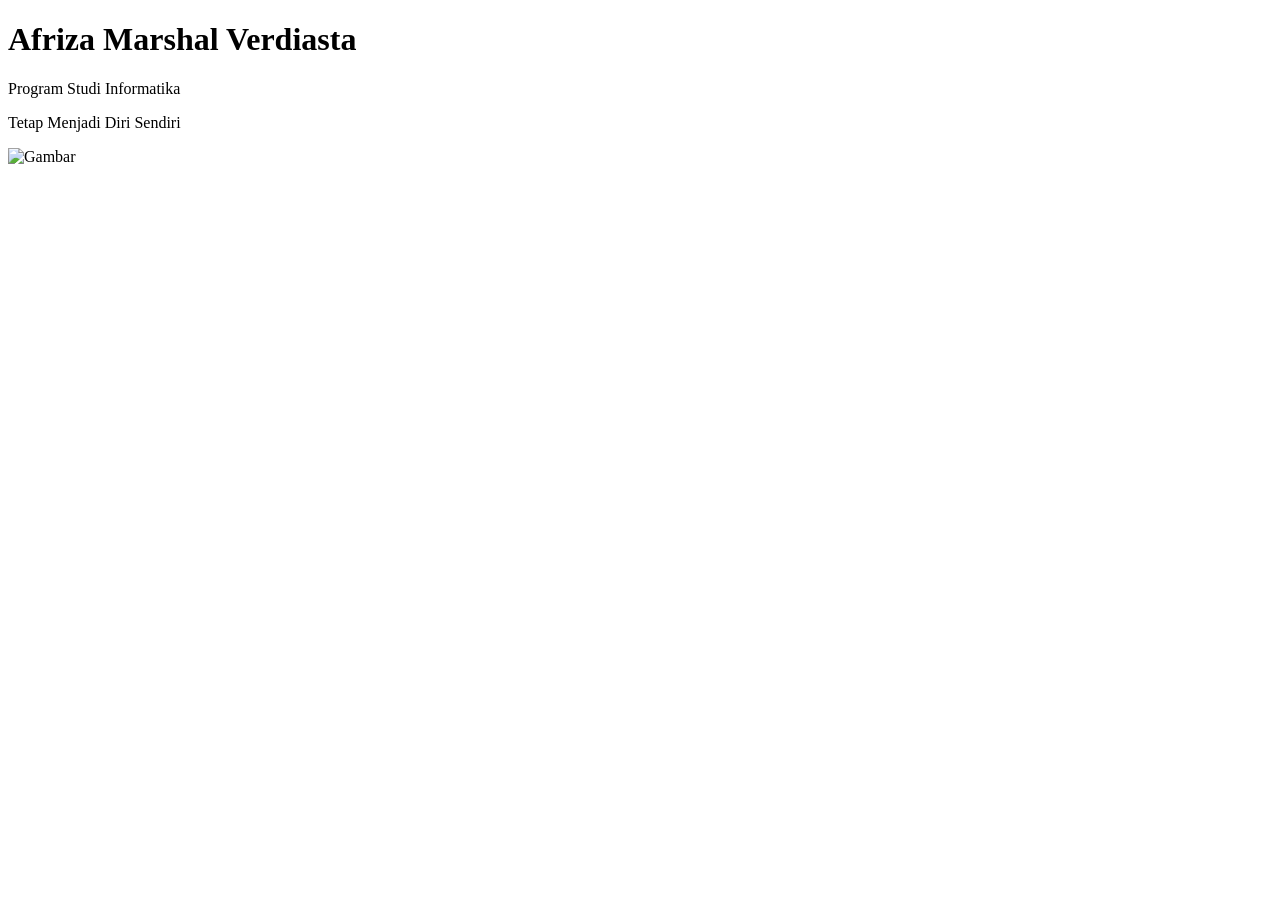
==== index.html @ 9154c44d "latihan11 ganti file name" ====
<!DOCTYPE html>
<html lang="en">
<head>
    <meta charset="UTF-8">
    <meta name="viewport" content="width=device-width, initial-scale=1.0">
    <title>Document</title>
</head>
<body>

    <h1>Afriza Marshal Verdiasta</h1>
    <p>Program Studi Informatika</p>
    <p>Tetap Menjadi Diri Sendiri</p>

    <img src="https://f4.bcbits.com/img/a3064176898_5.jpg" alt="Gambar">

</body>
</html>
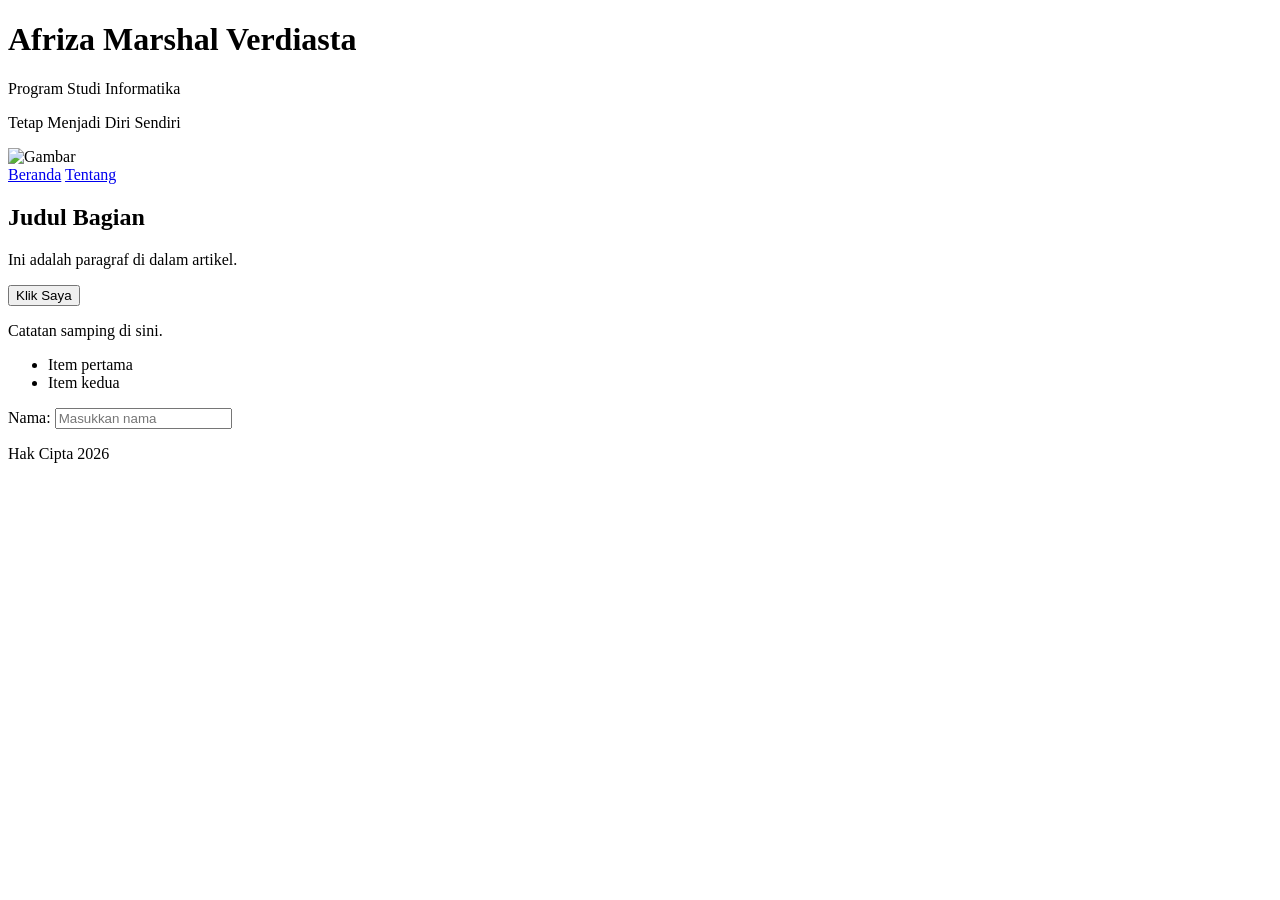
==== commit a5615971: "Update index.html" ====
--- a/index.html
+++ b/index.html
@@ -13,5 +13,35 @@
 
     <img src="https://f4.bcbits.com/img/a3064176898_5.jpg" alt="Gambar">
 
+    <nav>
+        <a href="#">Beranda</a>
+        <a href="#">Tentang</a>
+    </nav>
+
+    <section>
+        <h2>Judul Bagian</h2>
+        <article>
+            <p>Ini adalah paragraf di dalam artikel.</p>
+            <button type="button">Klik Saya</button>
+        </article>
+        <aside>
+            <p>Catatan samping di sini.</p>
+        </aside>
+    </section>
+
+    <ul>
+        <li>Item pertama</li>
+        <li>Item kedua</li>
+    </ul>
+
+    <form>
+        <label for="nama">Nama:</label>
+        <input id="nama" type="text" placeholder="Masukkan nama">
+    </form>
+
+    <footer>
+        <p>Hak Cipta 2026</p>
+    </footer>
+
 </body>
 </html>
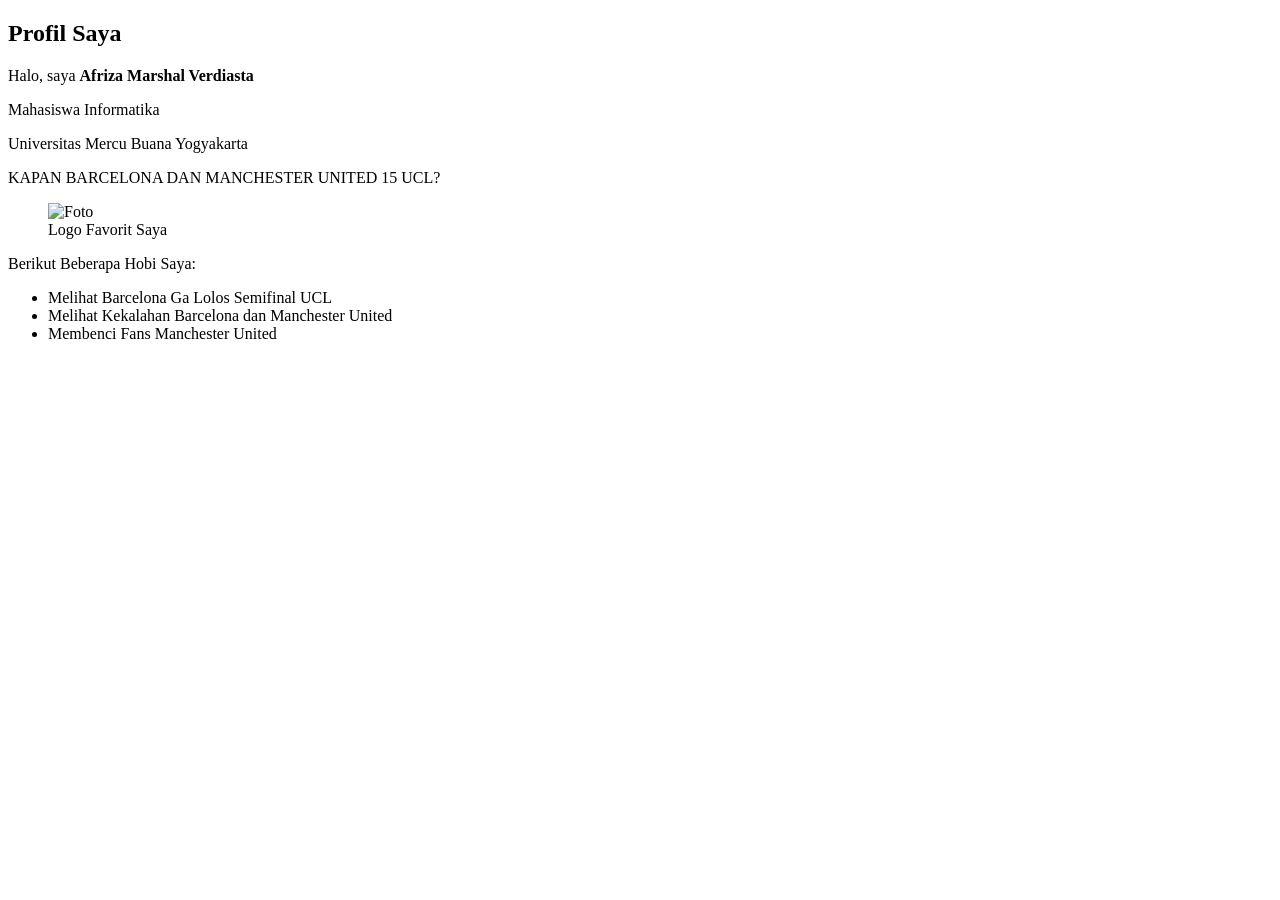
==== commit c1026646: "Update index.html" ====
--- a/index.html
+++ b/index.html
@@ -1,47 +1,34 @@
 <!DOCTYPE html>
-<html lang="en">
+<html lang="id">
 <head>
     <meta charset="UTF-8">
-    <meta name="viewport" content="width=device-width, initial-scale=1.0">
-    <title>Document</title>
+    <title>Profil</title>
 </head>
 <body>
 
-    <h1>Afriza Marshal Verdiasta</h1>
-    <p>Program Studi Informatika</p>
-    <p>Tetap Menjadi Diri Sendiri</p>
+    <section>
+        <h2>Profil Saya</h2>
 
-    <img src="https://f4.bcbits.com/img/a3064176898_5.jpg" alt="Gambar">
+        <article>
+     <article>
+         <p>Halo, saya <strong>Afriza Marshal Verdiasta</strong></p>
+         <p>Mahasiswa Informatika</p>
+         <p>Universitas Mercu Buana Yogyakarta</p>
+         <p>KAPAN BARCELONA DAN MANCHESTER UNITED 15 UCL?</p>
+</article>
 
-    <nav>
-        <a href="#">Beranda</a>
-        <a href="#">Tentang</a>
-    </nav>
+        <figure>
+            <img src="https://upload.wikimedia.org/wikipedia/en/5/56/Real_Madrid_CF.svg" width="120" alt="Foto">
+            <figcaption>Logo Favorit Saya</figcaption>
+        </figure>
 
-    <section>
-        <h2>Judul Bagian</h2>
-        <article>
-            <p>Ini adalah paragraf di dalam artikel.</p>
-            <button type="button">Klik Saya</button>
-        </article>
-        <aside>
-            <p>Catatan samping di sini.</p>
-        </aside>
+        <p>Berikut Beberapa Hobi Saya:</p>
+
+        <ul>
+            <li>Melihat Barcelona Ga Lolos Semifinal UCL</li>
+            <li>Melihat Kekalahan Barcelona dan Manchester United</li>
+            <li>Membenci Fans Manchester United</li>
+        </ul>
     </section>
-
-    <ul>
-        <li>Item pertama</li>
-        <li>Item kedua</li>
-    </ul>
-
-    <form>
-        <label for="nama">Nama:</label>
-        <input id="nama" type="text" placeholder="Masukkan nama">
-    </form>
-
-    <footer>
-        <p>Hak Cipta 2026</p>
-    </footer>
-
 </body>
 </html>
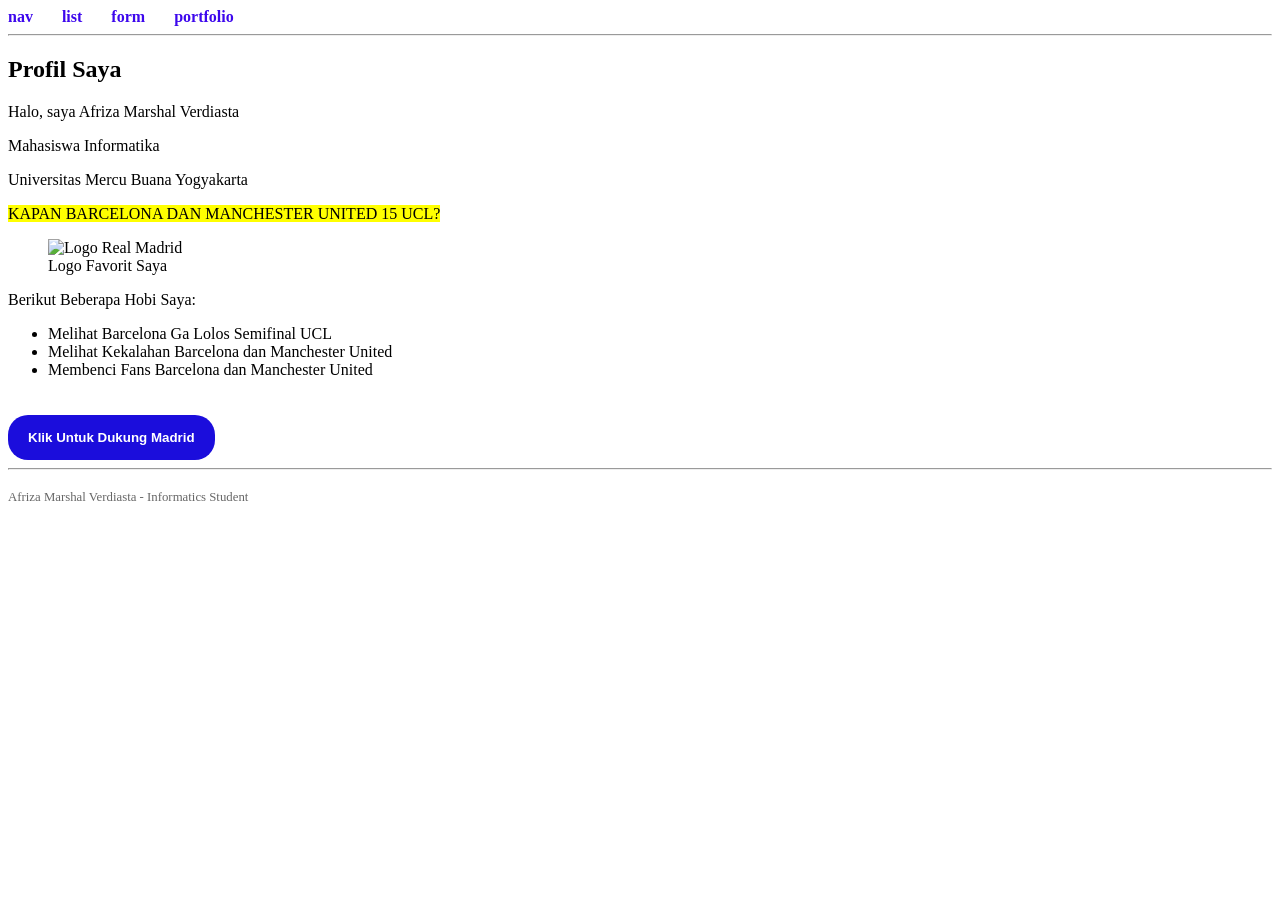
==== commit d06a37fa: "up origin" ====
--- a/index.html
+++ b/index.html
@@ -2,33 +2,86 @@
 <html lang="id">
 <head>
     <meta charset="UTF-8">
-    <title>Profil</title>
+    <title>Profil - Afriza Marshal</title>
+    <style>
+        .nav-links a {
+            margin-right: 25px;
+            text-decoration: none;
+            font-weight: bold;
+            color: #3d07ed;
+        }
+        .nav-links a:hover {
+            color: #facc15;
+        }
+        .btn-pesan {
+            background-color: #1b0ddc; /* Warna Madrid */
+            color: white;
+            padding: 15px 20px;
+            border: none;
+            border-radius: 20px;
+            cursor: pointer;
+            font-weight: bold;
+            margin-top: 20px;
+        }
+        .btn-pesan:hover {
+            background-color: #6316fb;
+        }
+        footer {
+            margin-top: 20px;
+            font-size: 0.8em;
+            color: #666;
+        }
+    </style>
 </head>
 <body>
 
-    <section>
-        <h2>Profil Saya</h2>
+    <header>
+        <nav class="nav-links">
+            <a href="nav.html">nav</a>
+            <a href="list.html">list</a>
+            <a href="form.html">form</a>
+            <a href="portfolio.html">portfolio</a>
+        </nav>
+    </header>
 
-        <article>
-     <article>
-         <p>Halo, saya <strong>Afriza Marshal Verdiasta</strong></p>
-         <p>Mahasiswa Informatika</p>
-         <p>Universitas Mercu Buana Yogyakarta</p>
-         <p>KAPAN BARCELONA DAN MANCHESTER UNITED 15 UCL?</p>
-</article>
+    <hr>
 
-        <figure>
-            <img src="https://upload.wikimedia.org/wikipedia/en/5/56/Real_Madrid_CF.svg" width="120" alt="Foto">
-            <figcaption>Logo Favorit Saya</figcaption>
-        </figure>
+    <main>
+        <section>
+            <h2>Profil Saya</h2>
 
-        <p>Berikut Beberapa Hobi Saya:</p>
+            <article>
+                <p>Halo, saya Afriza Marshal Verdiasta</p>
+                <p>Mahasiswa Informatika</p>
+                <p>Universitas Mercu Buana Yogyakarta</p>
+                
+                <p><mark>KAPAN BARCELONA DAN MANCHESTER UNITED 15 UCL?</mark></p>
+            </article>
 
-        <ul>
-            <li>Melihat Barcelona Ga Lolos Semifinal UCL</li>
-            <li>Melihat Kekalahan Barcelona dan Manchester United</li>
-            <li>Membenci Fans Manchester United</li>
-        </ul>
-    </section>
+            <figure>
+                <img src="https://upload.wikimedia.org/wikipedia/en/5/56/Real_Madrid_CF.svg" width="120" alt="Logo Real Madrid">
+                <figcaption>Logo Favorit Saya</figcaption>
+            </figure>
+
+            <p>Berikut Beberapa Hobi Saya:</p>
+
+            <ul>
+                <li>Melihat Barcelona Ga Lolos Semifinal UCL</li>
+                <li>Melihat Kekalahan Barcelona dan Manchester United</li>
+                <li>Membenci Fans Barcelona dan Manchester United</li>
+            </ul>
+
+            <button class="btn-pesan" onclick="alert('Hala Madriddd!!!')">
+                Klik Untuk Dukung Madrid
+            </button>
+        </section>
+    </main>
+
+    <hr>
+
+    <footer>
+        <p>Afriza Marshal Verdiasta - Informatics Student</p>
+    </footer>
+
 </body>
 </html>
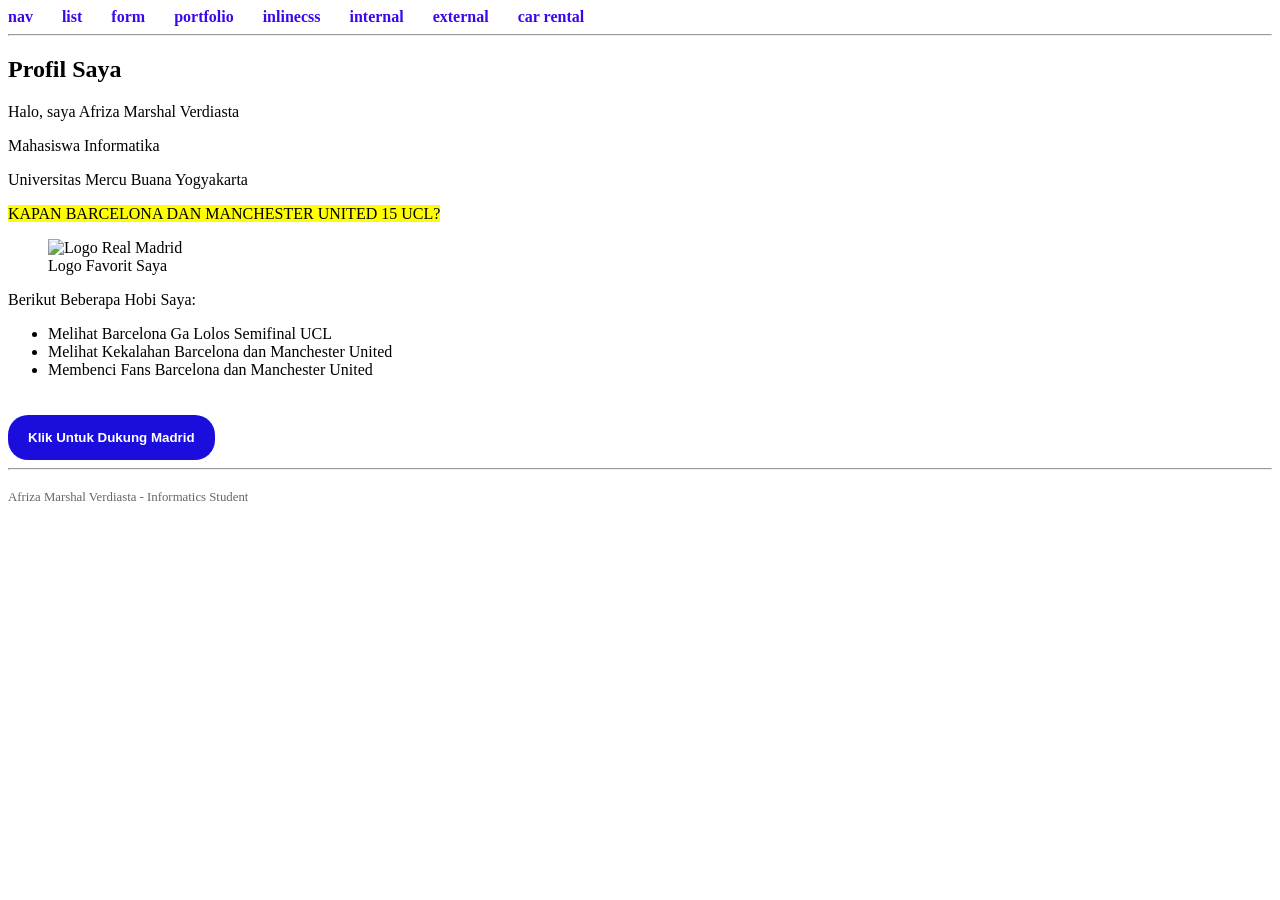
==== commit e6342895: "Update index.html" ====
--- a/index.html
+++ b/index.html
@@ -41,6 +41,10 @@
             <a href="list.html">list</a>
             <a href="form.html">form</a>
             <a href="portfolio.html">portfolio</a>
+            <a href="Css/inlinecss.html">inlinecss</a>
+            <a href="Css/internalcss.html">internal</a>
+            <a href="Css/externalcss.html">external</a>
+            <a href="car rental/index.html">car rental</a>
         </nav>
     </header>
 
@@ -71,7 +75,7 @@
                 <li>Membenci Fans Barcelona dan Manchester United</li>
             </ul>
 
-            <button class="btn-pesan" onclick="alert('Hala Madriddd!!!')">
+            <button class="btn-pesan" onclick="alert('HALA MADRID, MADRIDISTAAA!!!')">
                 Klik Untuk Dukung Madrid
             </button>
         </section>
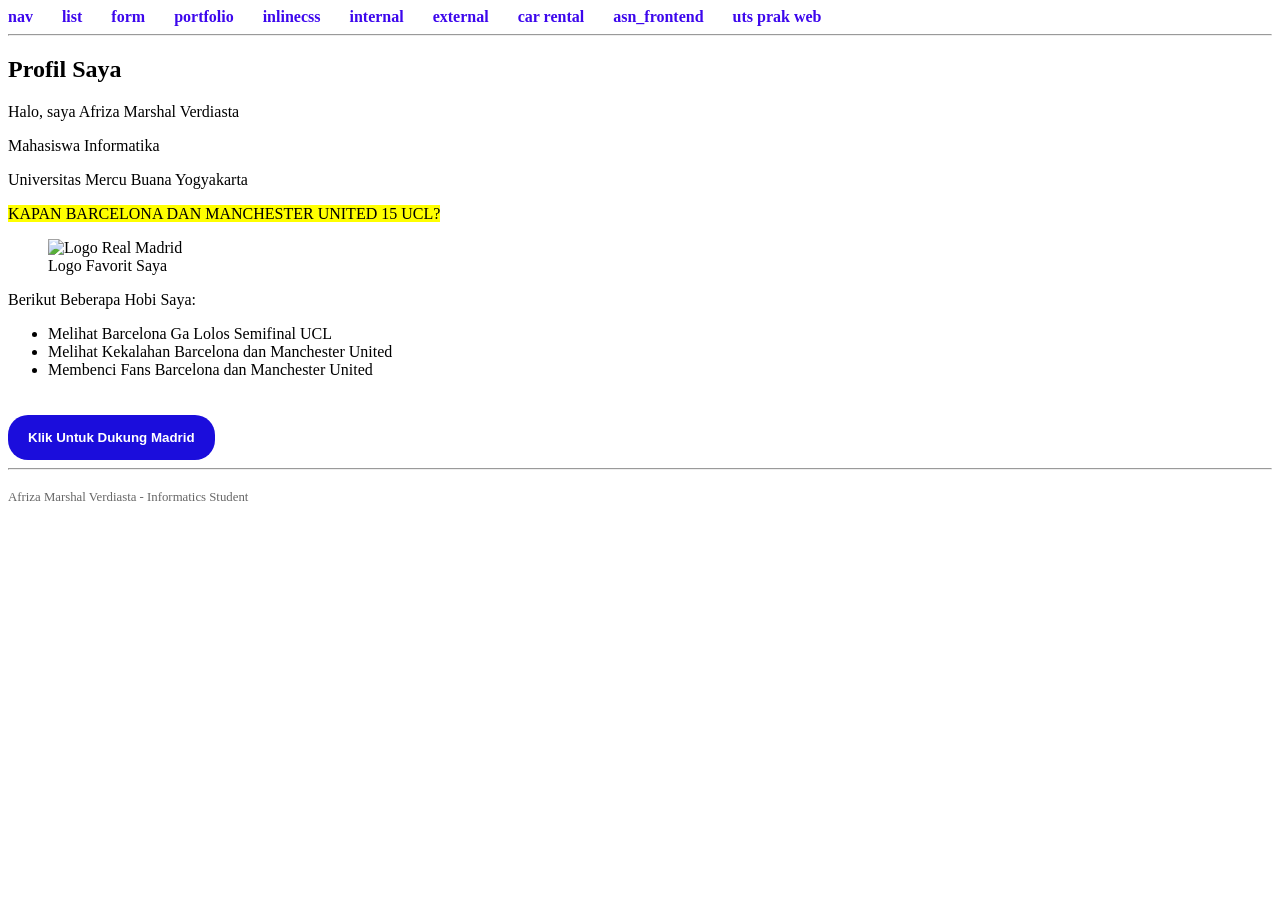
==== commit d974ffb4: "Update index.html" ====
--- a/index.html
+++ b/index.html
@@ -45,6 +45,8 @@
             <a href="Css/internalcss.html">internal</a>
             <a href="Css/externalcss.html">external</a>
             <a href="car rental/index.html">car rental</a>
+            <a href="asn_frontend/index.html">asn_frontend</a>
+            <a href="uts prak web/index.html">uts prak web</a>
         </nav>
     </header>
 
